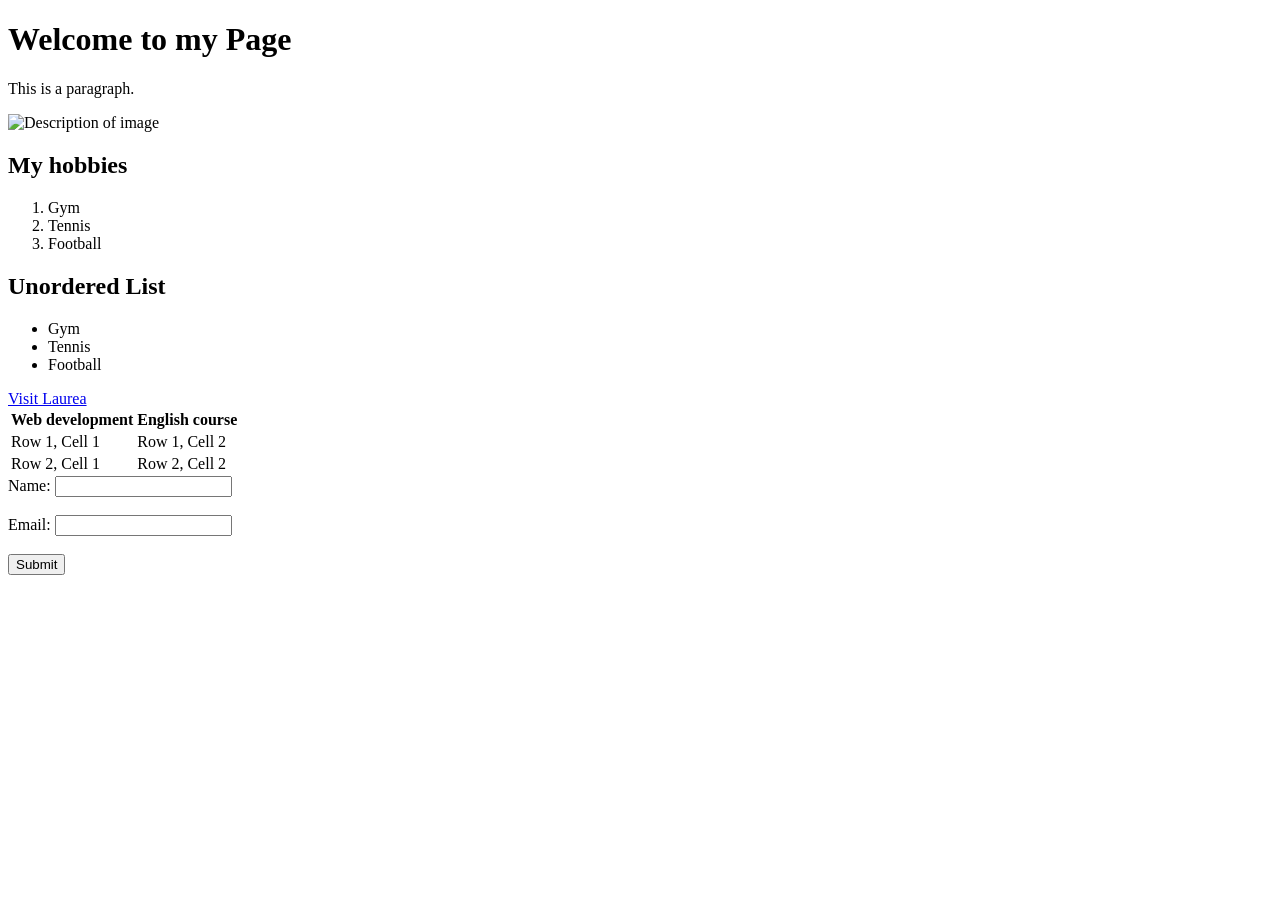
==== WS_02/index.html @ ef155cf5 "Assigment update" ====
<!DOCTYPE html>
    <html>
    <head>
        <title>My First HTML Page</title>
    </head>
    <body>
        <h1>Welcome to my Page</h1>
        <p>This is a paragraph.</p>
        <img src="path/to/image.jpg" alt="Description of image">
    </body>
    </html>
<h2>My hobbies</h2>
    <ol>
        <li>Gym</li>
        <li>Tennis</li>
        <li>Football</li>
    </ol>
    
    <h2>Unordered List</h2>
    <ul>
        <li>Gym</li>
        <li>Tennis</li>
        <li>Football</li>
    </ul>
<a href="https://www.laurea.fi">Visit Laurea</a>
<table>
    <tr>
        <th>Web development</th>
        <th>English course</th>
    </tr>
    <tr>
        <td>Row 1, Cell 1</td>
        <td>Row 1, Cell 2</td>
    </tr>
    <tr>
        <td>Row 2, Cell 1</td>
        <td>Row 2, Cell 2</td>
    </tr>
    </table>
<form>
    <label for="name">Name:</label>
    <input type="text" id="name" name="name"><br><br>
    <label for="email">Email:</label>
    <input type="email" id="email" name="email"><br><br>
    <input type="submit" value="Submit">
    </form>
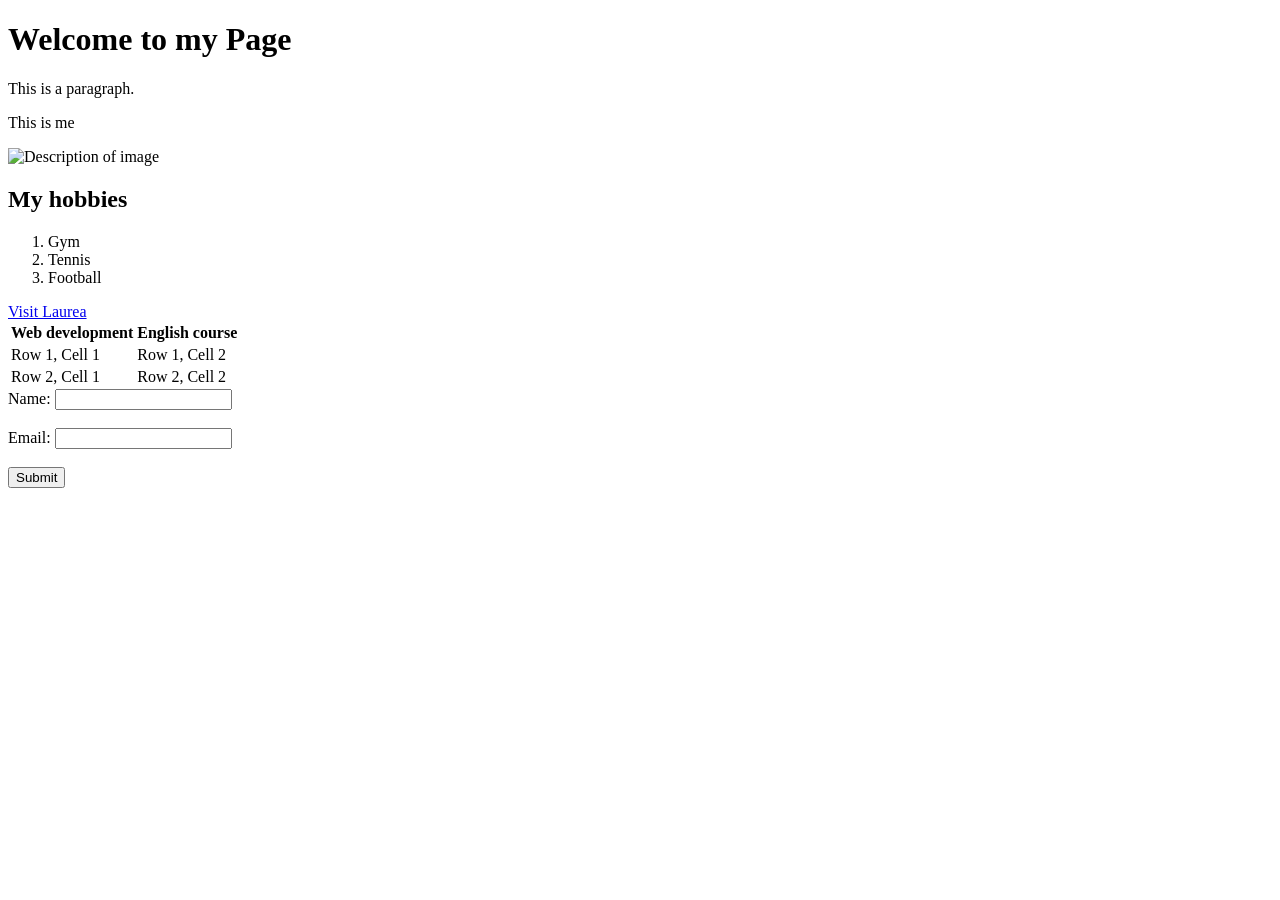
==== commit 0c3f0d35: "Updated assigment" ====
--- a/WS_02/index.html
+++ b/WS_02/index.html
@@ -7,6 +7,7 @@
     <body>
         <h1>Welcome to my Page</h1>
         <p>This is a paragraph.</p>
+        <p>This is me</p>
         <img src="path/to/image.jpg" alt="Description of image">
     </body>
     </html>
@@ -16,13 +17,7 @@
         <li>Tennis</li>
         <li>Football</li>
     </ol>
-    
-    <h2>Unordered List</h2>
-    <ul>
-        <li>Gym</li>
-        <li>Tennis</li>
-        <li>Football</li>
-    </ul>
+
 <a href="https://www.laurea.fi">Visit Laurea</a>
 <table>
     <tr>
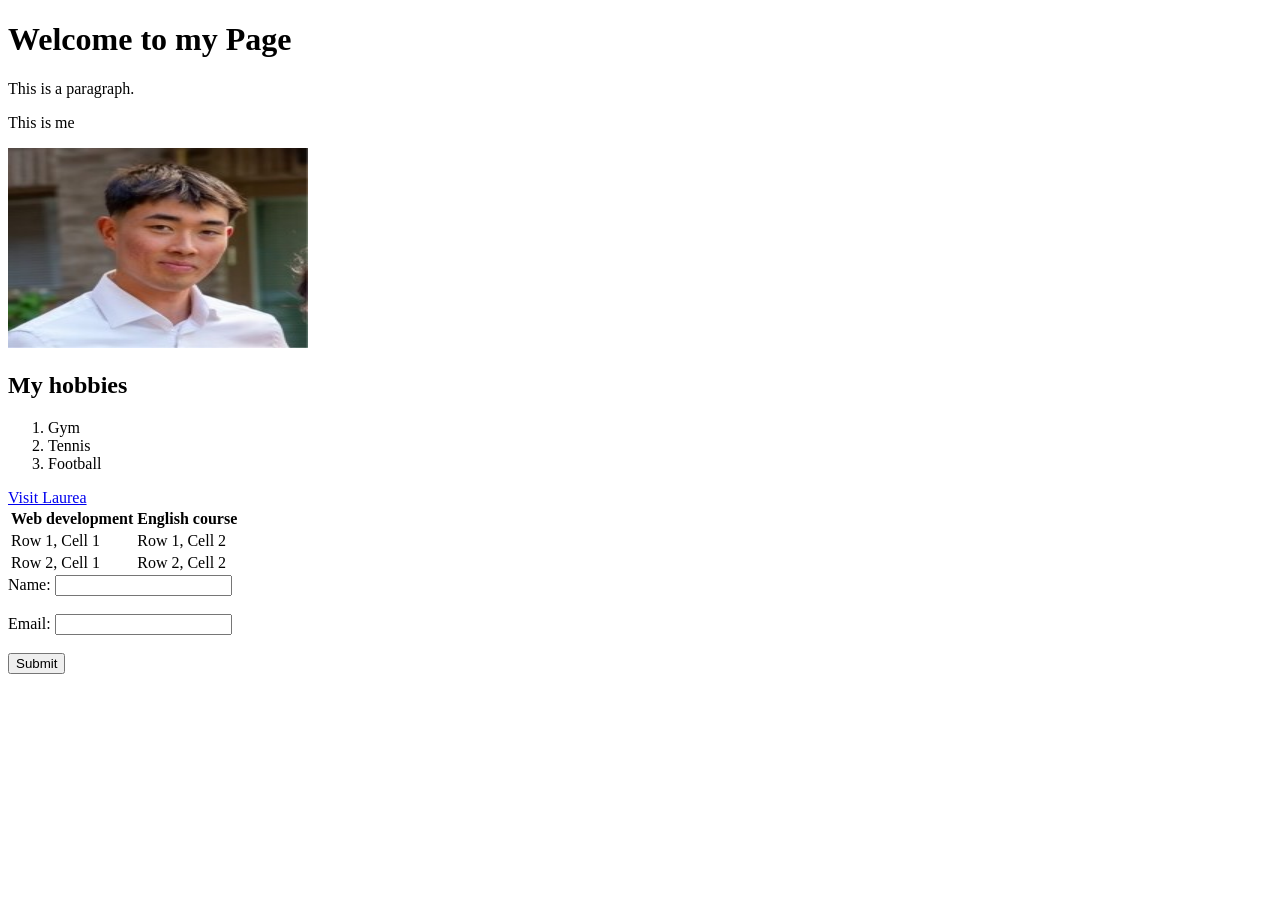
==== commit 1acab083: "Updated assigment" ====
--- a/WS_02/index.html
+++ b/WS_02/index.html
@@ -8,7 +8,7 @@
         <h1>Welcome to my Page</h1>
         <p>This is a paragraph.</p>
         <p>This is me</p>
-        <img src="path/to/image.jpg" alt="Description of image">
+        <img src="/WS_02/Omakuva.jpeg" alt="Kuva 1" width="300" height="200">
     </body>
     </html>
 <h2>My hobbies</h2>
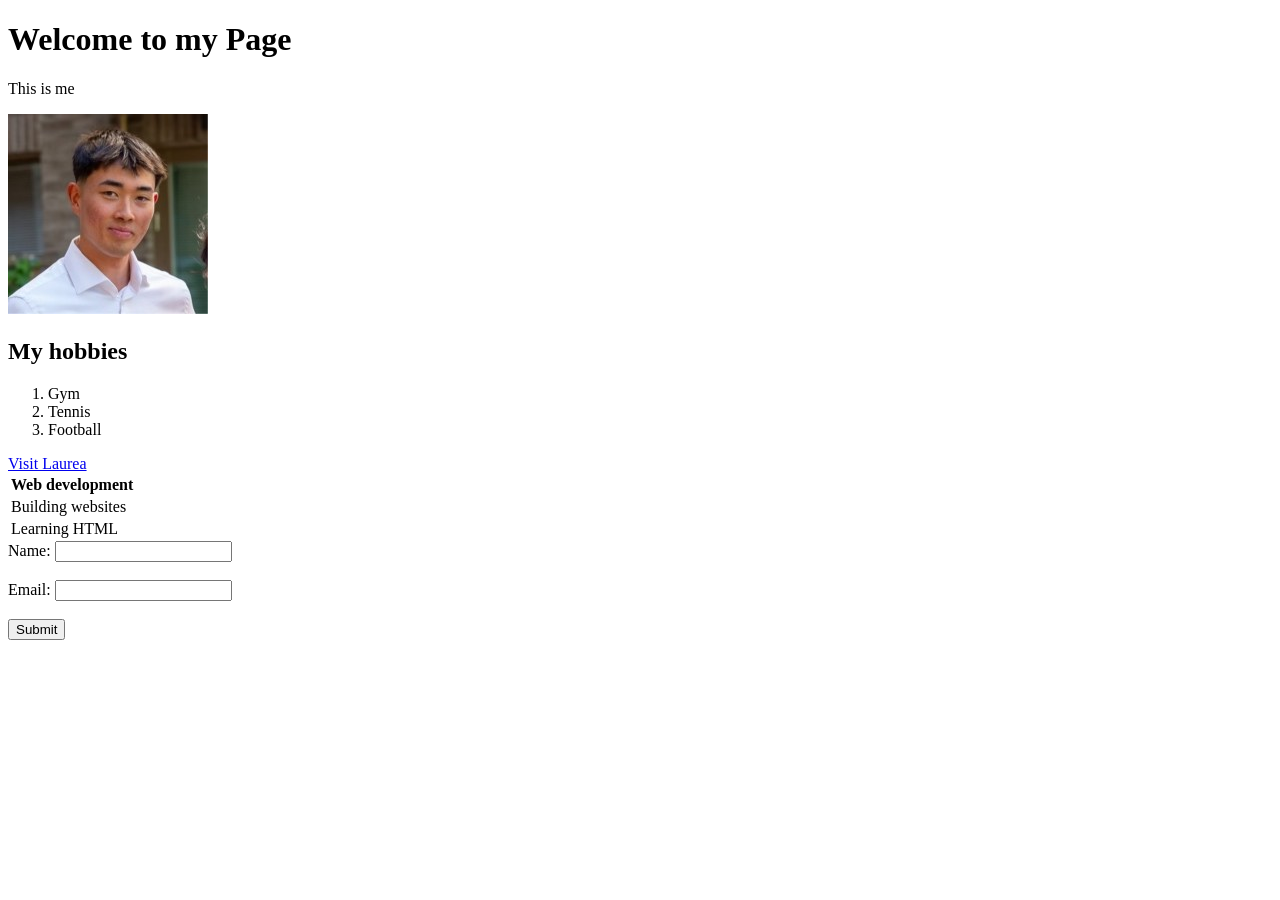
==== commit 4b17bad9: "Updated assigment" ====
--- a/WS_02/index.html
+++ b/WS_02/index.html
@@ -6,9 +6,8 @@
     </head>
     <body>
         <h1>Welcome to my Page</h1>
-        <p>This is a paragraph.</p>
         <p>This is me</p>
-        <img src="/WS_02/Omakuva.jpeg" alt="Kuva 1" width="300" height="200">
+        <img src="/WS_02/Omakuva.jpeg" alt="Kuva 1" width="200" height="200">
     </body>
     </html>
 <h2>My hobbies</h2>
@@ -22,16 +21,12 @@
 <table>
     <tr>
         <th>Web development</th>
-        <th>English course</th>
     </tr>
     <tr>
-        <td>Row 1, Cell 1</td>
-        <td>Row 1, Cell 2</td>
+        <td>Building websites</td>
     </tr>
     <tr>
-        <td>Row 2, Cell 1</td>
-        <td>Row 2, Cell 2</td>
-    </tr>
+        <td>Learning HTML</td>
     </table>
 <form>
     <label for="name">Name:</label>
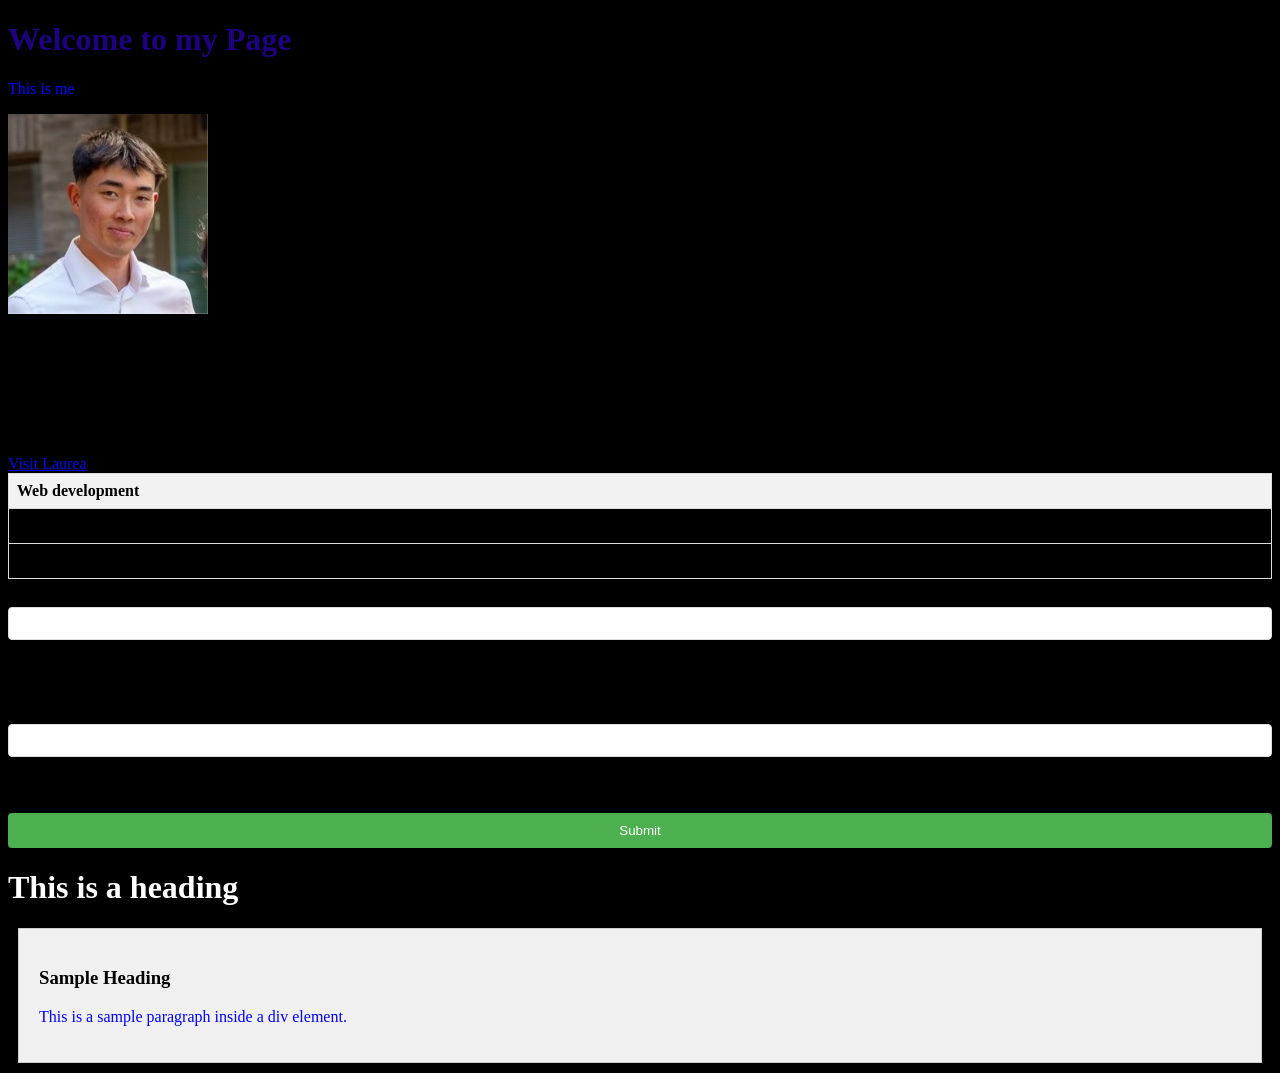
==== commit 3f86f703: "Updated assigment" ====
--- a/WS_02/index.html
+++ b/WS_02/index.html
@@ -7,7 +7,7 @@
     <body>
         <h1>Welcome to my Page</h1>
         <p>This is me</p>
-        <img src="/WS_02/Omakuva.jpeg" alt="Kuva 1" width="200" height="200">
+        <img src="/WS_01/Omakuva.jpeg" alt="Kuva 1" width="200" height="200">
     </body>
     </html>
 <h2>My hobbies</h2>
@@ -35,3 +35,15 @@
     <input type="email" id="email" name="email"><br><br>
     <input type="submit" value="Submit">
     </form>
+<h1 style="color: white;">This is a heading</h1>
+<style>
+    h1 {
+      color: rgb(30, 0, 128);
+    }
+    </style>
+<link rel="stylesheet" href="styles.css">
+
+<div class="content-box">
+  <h3>Sample Heading</h3>
+  <p>This is a sample paragraph inside a div element.</p>
+</div>
--- a/WS_02/styles.css
+++ b/WS_02/styles.css
@@ -0,0 +1,60 @@
+p {
+      color: blue;
+    }
+    
+    body {
+      background-color: rgb(0, 0, 0);
+    }
+    
+    h1 {
+      font-size: 2em;
+    }
+.content-box {
+  padding: 20px;
+  margin: 10px;
+  background-color: #f0f0f0;
+  border: 1px solid #ccc;
+}
+table {
+      width: 100%;
+      border-collapse: collapse;
+    }
+    
+    th, td {
+      border: 1px solid #ddd;
+      padding: 8px;
+      text-align: left;
+    }
+    
+    th {
+      background-color: #f2f2f2;
+    }
+    
+    form {
+      display: flex;
+      flex-direction: column;
+      gap: 10px;
+    }
+    
+    label {
+      font-weight: bold;
+    }
+    
+    input[type="text"], input[type="email"] {
+      padding: 8px;
+      border: 1px solid #ddd;
+      border-radius: 4px;
+    }
+    
+    input[type="submit"] {
+      background-color: #4CAF50;
+      color: white;
+      padding: 10px;
+      border: none;
+      border-radius: 4px;
+      cursor: pointer;
+    }
+    
+    input[type="submit"]:hover {
+      background-color: #45a049;
+    }
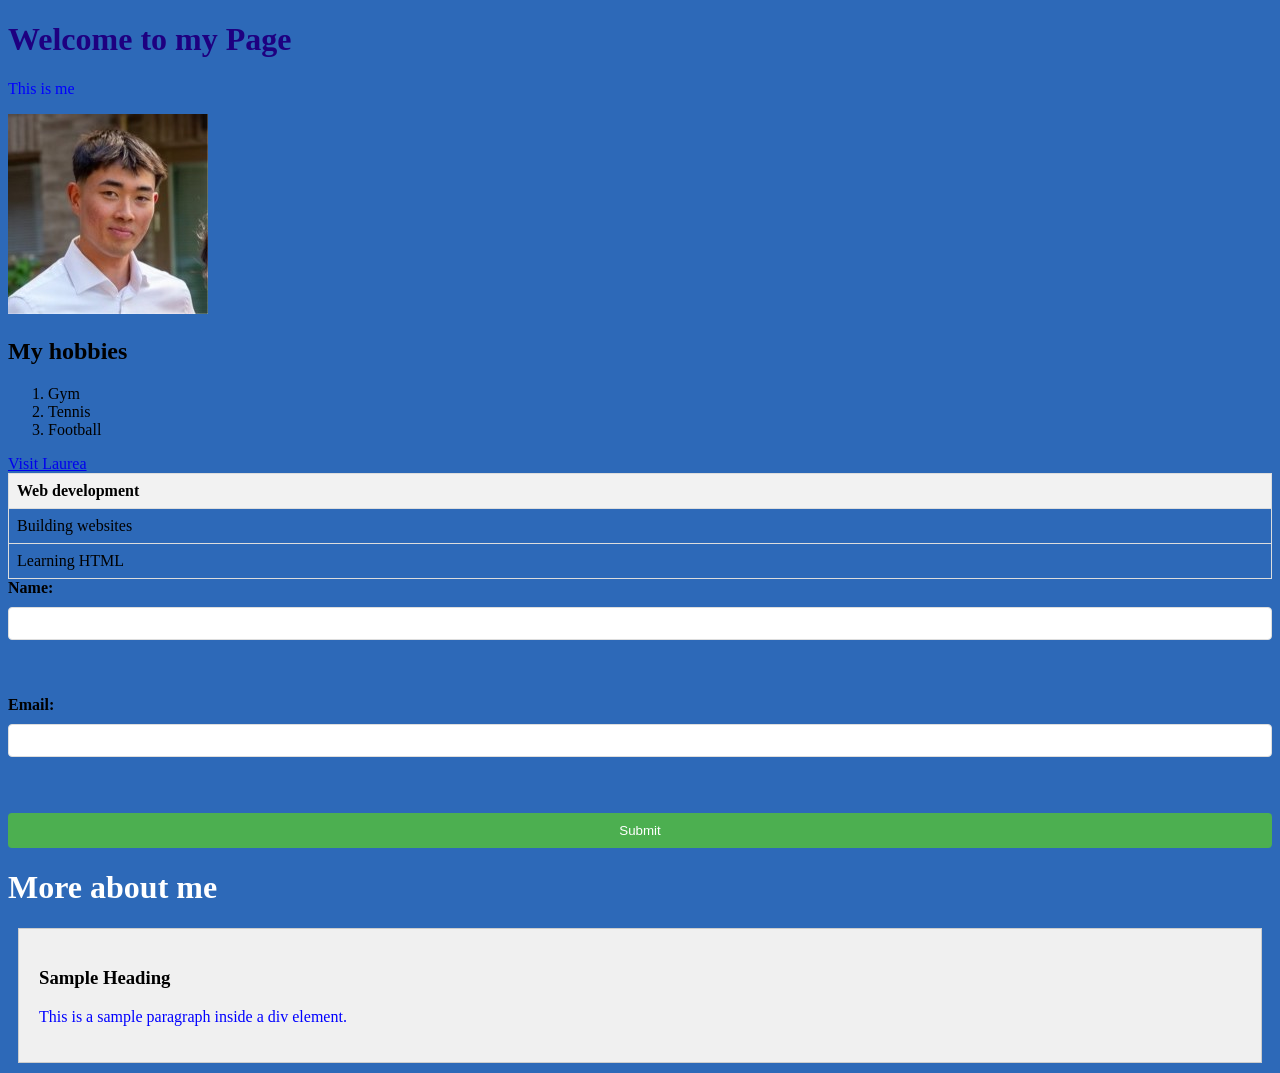
==== commit 19289ffe: "Updated assigment" ====
--- a/WS_02/index.html
+++ b/WS_02/index.html
@@ -35,7 +35,7 @@
     <input type="email" id="email" name="email"><br><br>
     <input type="submit" value="Submit">
     </form>
-<h1 style="color: white;">This is a heading</h1>
+<h1 style="color: white;">More about me</h1>
 <style>
     h1 {
       color: rgb(30, 0, 128);
--- a/WS_02/styles.css
+++ b/WS_02/styles.css
@@ -3,7 +3,7 @@
     }
     
     body {
-      background-color: rgb(0, 0, 0);
+      background-color: rgb(45, 105, 184);
     }
     
     h1 {
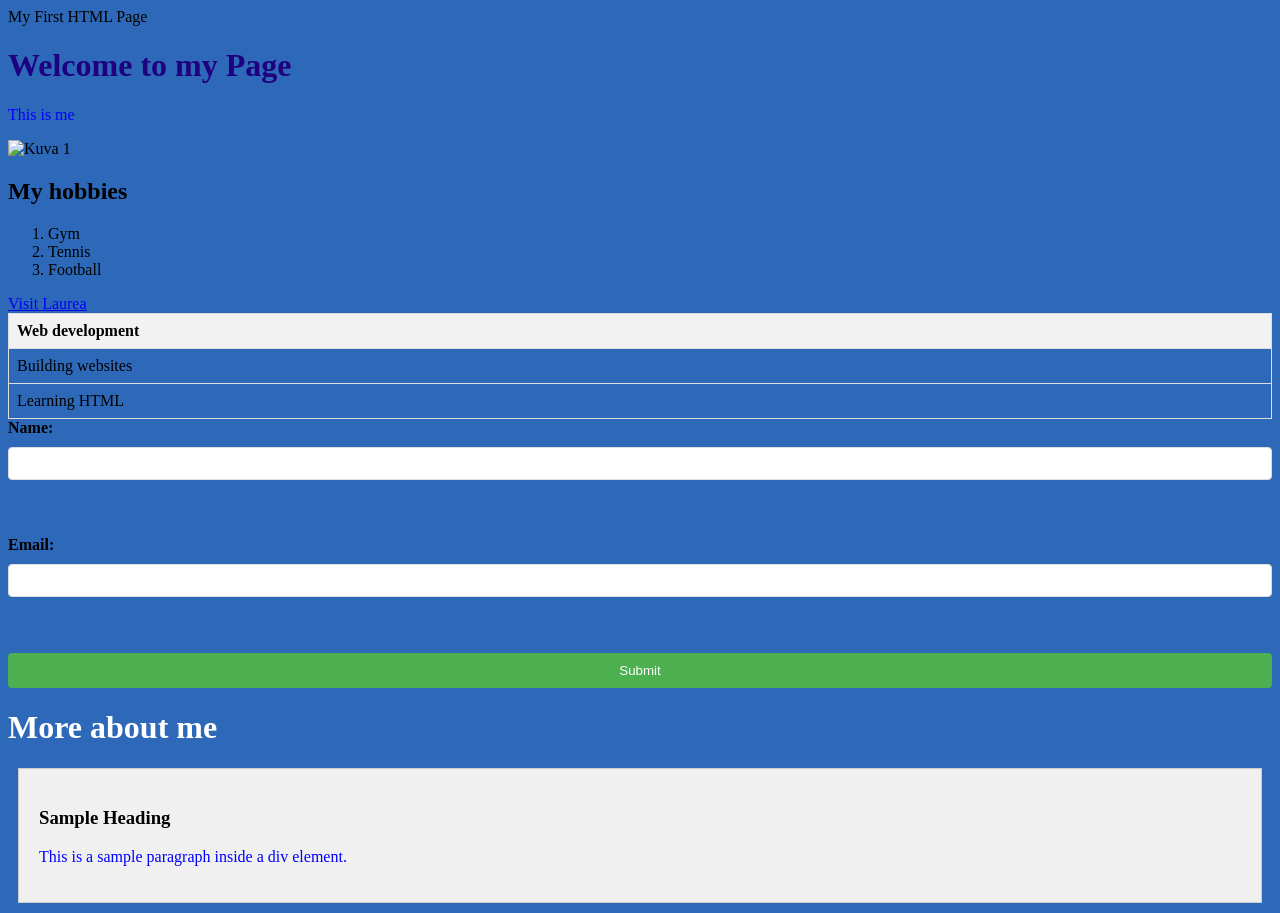
==== commit 717c231c: "Updated assigment" ====
--- a/WS_02/index.html
+++ b/WS_02/index.html
@@ -1,13 +1,13 @@
 
 <!DOCTYPE html>
-    <html>
-    <head>
-        <title>My First HTML Page</title>
+    <html></html>
+    <head></head>
+        <title></title>My First HTML Page</title>
     </head>
     <body>
         <h1>Welcome to my Page</h1>
         <p>This is me</p>
-        <img src="/WS_01/Omakuva.jpeg" alt="Kuva 1" width="200" height="200">
+        <img src="/WS_02/Omakuva kuvio.jpeg" alt="Kuva 1" width="200" height="200">
     </body>
     </html>
 <h2>My hobbies</h2>
